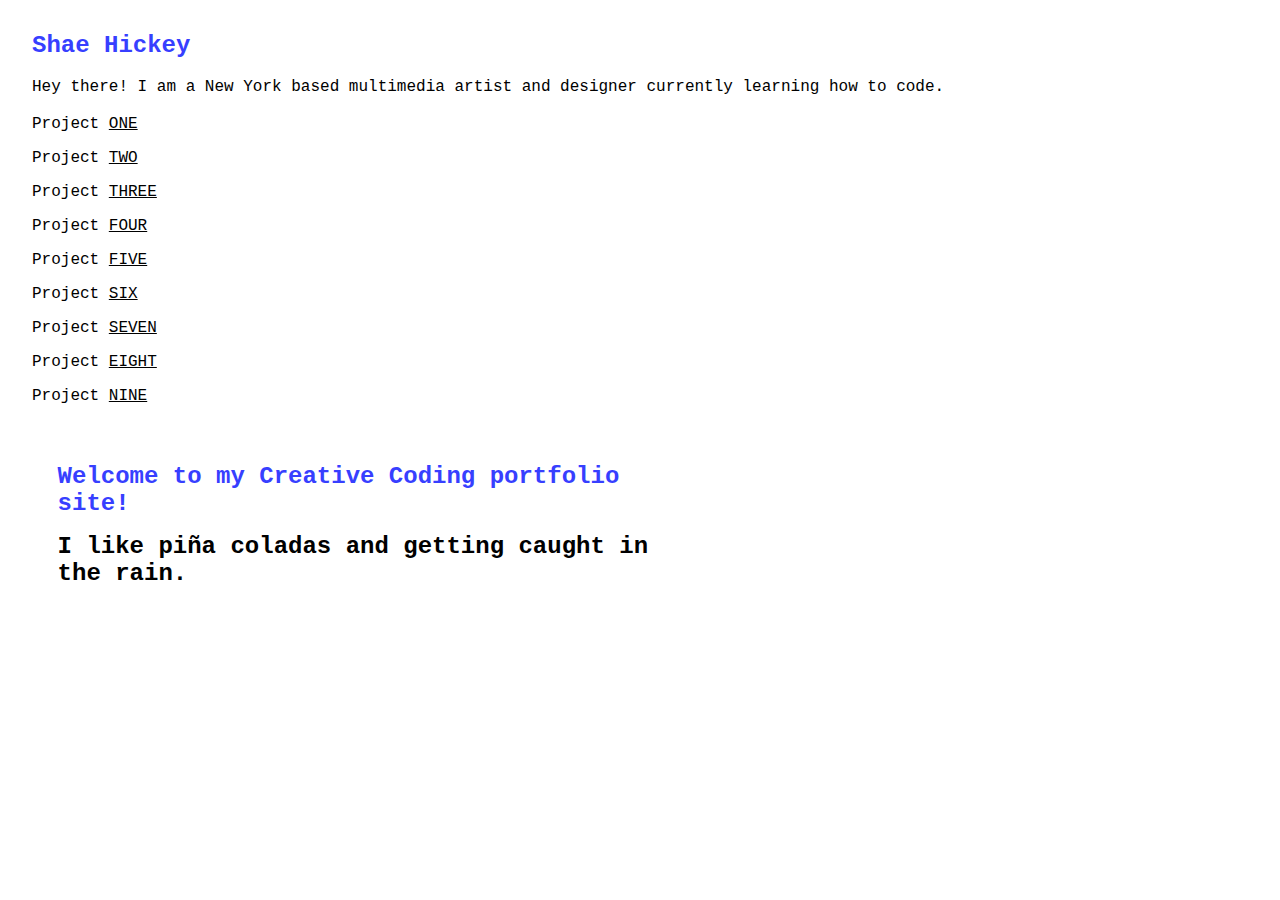
==== index.html @ 1f582928 "Update index.html" ====
<!DOCTYPE html>
<html lang="en">
  <head>
    <title> Shae Hickey's Creative Coding Portfolio</title>
    <meta charset="utf-8" />
    <meta http-equiv="X-UA-Compatible" content="IE=edge" />
    <meta name="viewport" content="width=device-width, initial-scale=1" />

    <!-- import the webpage's stylesheet -->
    <link rel="stylesheet" href="style.css" />

    <!-- import the webpage's javascript file -->
    <script src="/script.js" defer></script>

  </head>
  <body>
    
<!-- navigation menu -->
    <nav>
      <h1>Shae Hickey</h1>
      <p>Hey there! I am a New York based multimedia artist and designer currently learning how to code. </p>
      <ul>
        <li>Project <a href="p1.html">ONE</a></li>
        <li>Project <a href="p2.html">TWO</a></li>
        <li>Project <a href="p3.html">THREE</a></li>
        <li>Project <a href="p4.html">FOUR</a></li>
        <li>Project <a href="p5.html">FIVE</a></li>
        <li>Project <a href="p6.html">SIX</a></li>
        <li>Project <a href="p7.html">SEVEN</a></li>
        <li>Project <a href="p8.html">EIGHT</a></li>
        <li>Project <a href="p9.html">NINE</a></li>
      </ul>
    </nav>
    
<!-- main content -->
    <div class="content">
      <h1>
        Welcome to my Creative Coding portfolio site!
      </h1>
      <h2 class="special-h2">
        I like piña coladas and getting caught in the rain.
      </h2>
    </div>
  </body>
</html>
---- style.css ----
/* CSS files add styling rules to your content */

body {
  font-family: 'Chivo Mono', monospace;
  margin: 2em;
  width: 100%;
  height: 100%;
}

h1 {
  color: #373fff;
  font-size: 18pt;
}
.special-h2{
  margin-top:0;
}
h2 {
  font-size: 18pt;
/*   margin-top:0; */
}

button {
  font-family: 'Chivo Mono', monospace;
  background-color: black;
  border: none;
  color: white;
  padding: 10px 10px;
  width: 100%;
  /*   text-align: center; */
  text-decoration: none;
  display: inline-block;
  font-size: 16px;
  margin: 30px 2px;
  cursor: pointer;
}

p {
  font-size: 12pt;
  line-height: 18pt;
}

.left {
  width: 15%;
  padding: 1% 1% 1% 0;
  float: left;
  display: inline-block;
  /*   background-color: red; */
}

.center {
  width: 15%;
  padding: 1%;
  float: left;
  display: inline-block;
}

.right {
  width: 60%;
  padding: 1%;
  float: left;
  display: inline-block;
}

.nav {
  padding: 2%;
  width: 26%;
  height: 100%;
  display: inline-block;
  float: left;
  /*     background-color:red; */
}

.content {
  padding: 2%;
  width: 50%;
  display: inline-block;
  float: left;
  /*   background-color:yellow; */
}

ul {
  margin: 0;
  padding: 0;
}

li {
  font-size: 12pt;
  list-style-type: none;
  padding-bottom: 1em;
}

li.bullet {
  list-style-type: "- ";
  margin: 1%;
  padding: 0;
}

li.bullet a {
  color: blue;
}

li a {
  color: black;
  /*   text-decoration: none; */
}

iframe {
  margin: 0;
  padding: 0;
  border: none;
  width: 100%;
  /*   height: 400px; */
  display: inline-block;
  float: left;
  margin-bottom: 2%;
}

.full-width-box {
  width: 100%;
  margin-bottom: 2%;
  display: inline-block;
  float: left;
}

img {
  height: 400px;
  display: inline-block;
  float: left;
  margin-bottom: 2%;
  margin-right: 2%;
}

body .gist .gist-file {
  margin-bottom: 0;
  border: 1px dashed #adb5bd;
  border-radius: 0;
}

body .gist .gist-data {
  border-bottom: none;
  border-radius: 0;
  background-color: #f1f3f5;
}

body .gist .blob-wrapper {
  border-radius: 0;
}

body .gist .highlight {
  background-color: transparent;
  font-family: 'Chivo Mono', monospace;
  font-size: 14px;
}

body .gist .highlight td {
  padding: 5px 15px !important;
  line-height: 1;
  font-family: inherit;
  font-size: inherit;
}

body .gist tr:first-child td {
  padding-top: 15px !important;
}

body .gist tr:last-child td {
  padding-bottom: 15px !important;
}

body .gist .blob-num {
  color: #ced4da;
  background-color: #495057;
  pointer-events: none;
}

body .gist .gist-meta {
  display: none;
}

.nav-link {
  font-size: 18px;
  line-height: 27px;
  cursor: pointer;
}
.nav-link a,
.nav-link a:visited {
  color: black;
  text-decoration: none;
}

#toggle {
  display: none;
}

@media only screen and (max-width: 600px) {
  body {
    font-family: 'Chivo Mono', monospace;
    margin: 1%;
    width: 98%;
    height: 100%;
  }
  .nav {
    width: 100%;
  }
  .content {
    width: 100%;
    float: left;
  }

  img {
    width: 100%;
    height: auto;
  }
}

.myBox {
  /*   background: red; */

  padding-left: 10px;
  padding-right: 10px;
  padding-top: 10px;
  padding-bottom: 10px;

  margin-left: 10px;
  margin-right: 10px;
  margin-top: 10px;
  margin-bottom: 10px;

  border: 1px solid black;
}

.fullwidth {
  width: 100%;
  float: left;
}

.nav{
  display: none;
}
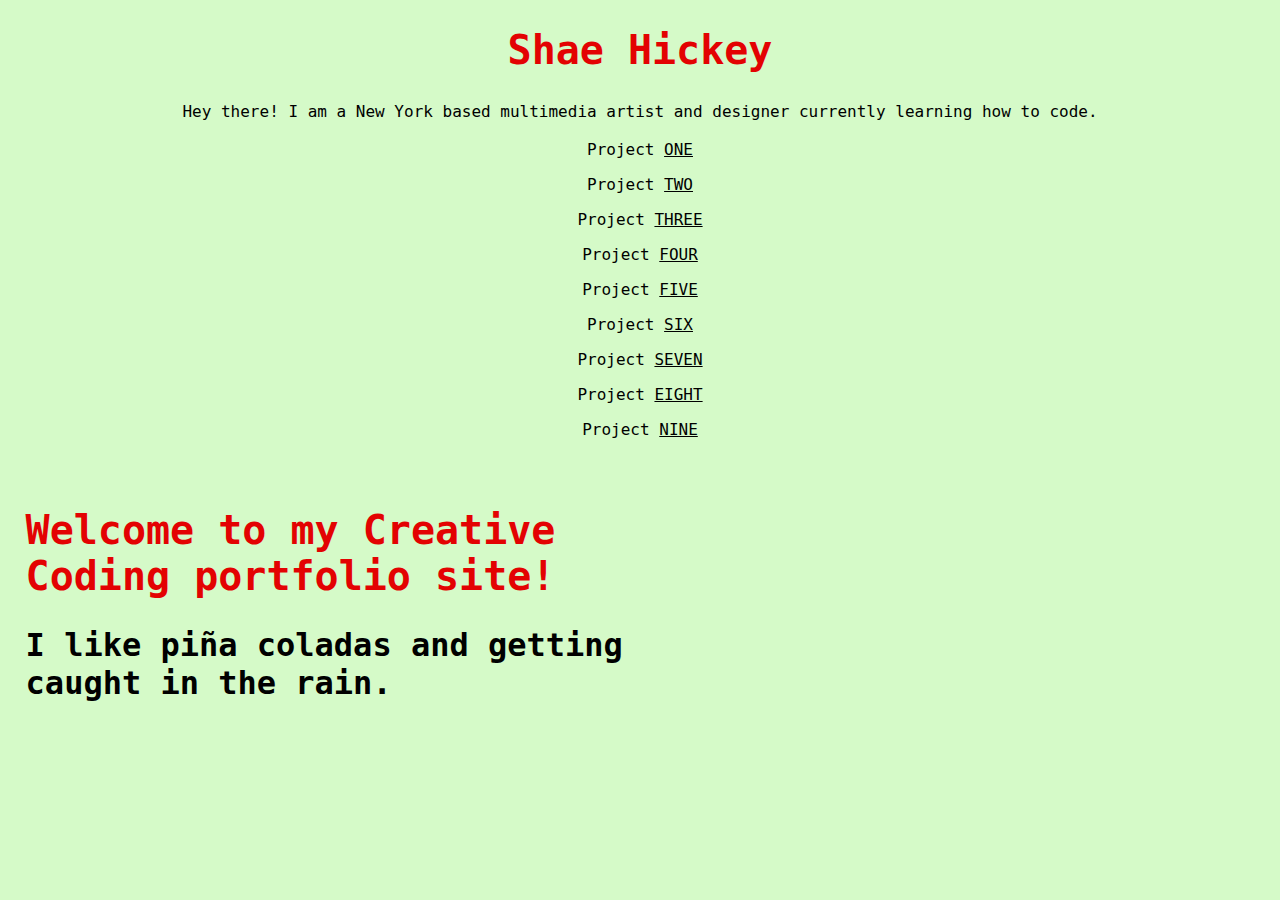
==== commit dffdc7c5: "Update index.html" ====
--- a/index.html
+++ b/index.html
@@ -17,8 +17,8 @@
     
 <!-- navigation menu -->
     <nav>
-      <h1>Shae Hickey</h1>
-      <p>Hey there! I am a New York based multimedia artist and designer currently learning how to code. </p>
+      <center><h1>Shae Hickey</h1></center>
+      <center><p>Hey there! I am a New York based multimedia artist and designer currently learning how to code. </p><center>
       <ul>
         <li>Project <a href="p1.html">ONE</a></li>
         <li>Project <a href="p2.html">TWO</a></li>
--- a/style.css
+++ b/style.css
@@ -2,20 +2,22 @@
 
 body {
   font-family: 'Chivo Mono', monospace;
-  margin: 2em;
+  margin: auto;
   width: 100%;
   height: 100%;
+  background-color: #d5fac8; 
+  cursor: url('egg_alt_FILL0_wght400_GRAD0_opsz24.png'), auto;
 }
 
 h1 {
-  color: #373fff;
-  font-size: 18pt;
+  color: #e30202;
+  font-size: 30pt;
 }
 .special-h2{
   margin-top:0;
 }
 h2 {
-  font-size: 18pt;
+  font-size: 24pt;
 /*   margin-top:0; */
 }
 
@@ -132,14 +134,14 @@
 
 body .gist .gist-file {
   margin-bottom: 0;
-  border: 1px dashed #adb5bd;
+  border: 1px dashed #d5fac8;
   border-radius: 0;
 }
 
 body .gist .gist-data {
   border-bottom: none;
   border-radius: 0;
-  background-color: #f1f3f5;
+  background-color: #d5fac8;
 }
 
 body .gist .blob-wrapper {
@@ -169,7 +171,7 @@
 
 body .gist .blob-num {
   color: #ced4da;
-  background-color: #495057;
+  background-color: #d5fac8;
   pointer-events: none;
 }
 
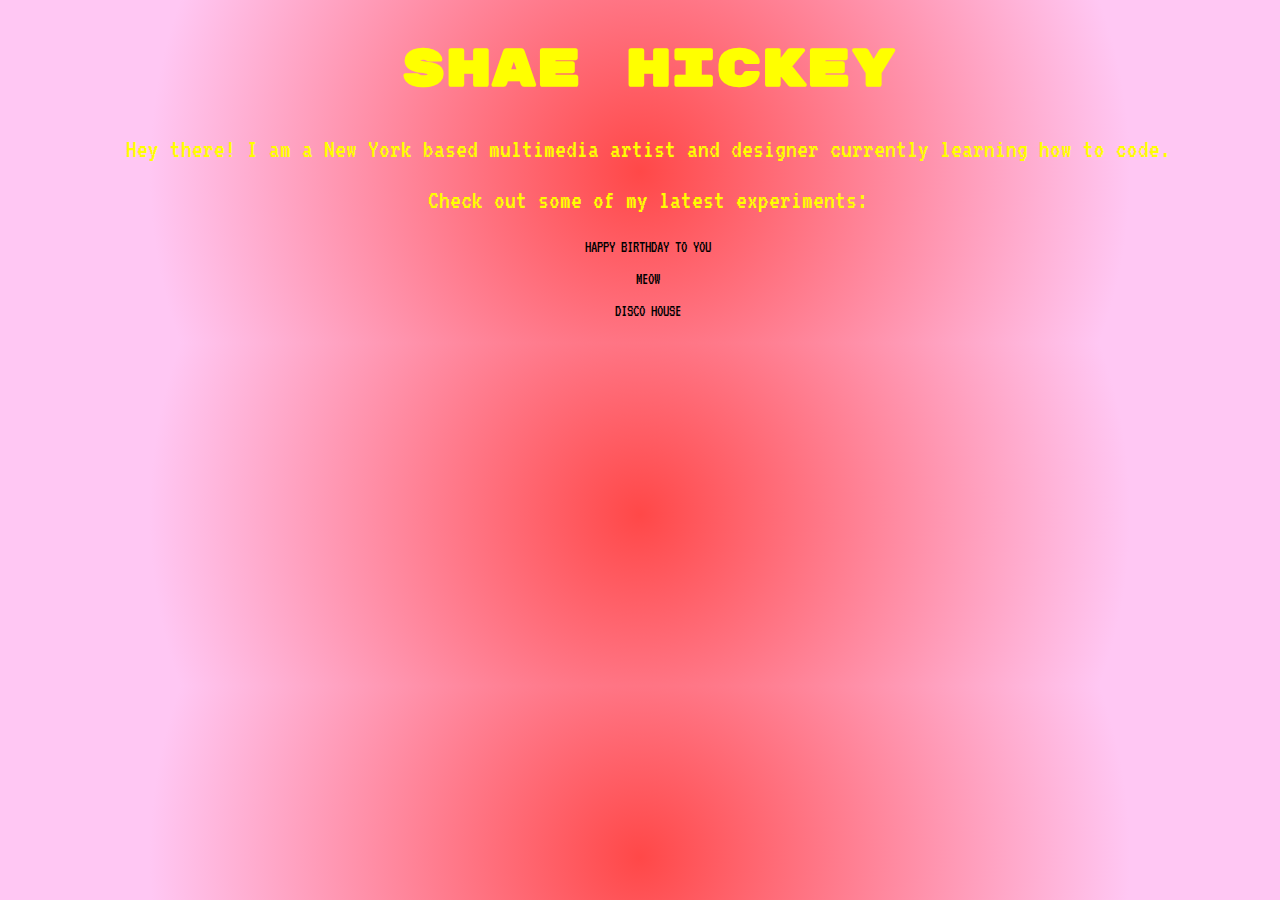
==== commit 9aa9f7e5: "Add files via upload" ====
--- a/index.html
+++ b/index.html
@@ -12,34 +12,42 @@
     <!-- import the webpage's javascript file -->
     <script src="/script.js" defer></script>
 
+<link rel="preconnect" href="https://fonts.googleapis.com">
+<link rel="preconnect" href="https://fonts.gstatic.com" crossorigin>
+<link href="https://fonts.googleapis.com/css2?family=Chivo+Mono:ital@1&family=Rubik+Mono+One&family=VT323&display=swap" rel="stylesheet">
+
+<style>
+  /* Define a custom cursor style */
+  body {
+    cursor: url('eggy.jpg'), auto;
+  }
+</style>
+
   </head>
   <body>
     
 <!-- navigation menu -->
     <nav>
-      <center><h1>Shae Hickey</h1></center>
+      <center><h1><a href="index.html">Shae Hickey</a></h1></center>
+
+
       <center><p>Hey there! I am a New York based multimedia artist and designer currently learning how to code. </p><center>
+       <p>Check out some of my latest experiments:</p>
+
       <ul>
-        <li>Project <a href="p1.html">ONE</a></li>
-        <li>Project <a href="p2.html">TWO</a></li>
-        <li>Project <a href="p3.html">THREE</a></li>
-        <li>Project <a href="p4.html">FOUR</a></li>
+        <li><a href="p1.html">HAPPY BIRTHDAY TO YOU</a></li>
+        <li><a href="p2.html">MEOW</a></li>
+        <li><a href="p3.html">DISCO HOUSE</a></li>
+ <!--        <li>Project <a href="p4.html">FOUR</a></li>
         <li>Project <a href="p5.html">FIVE</a></li>
         <li>Project <a href="p6.html">SIX</a></li>
         <li>Project <a href="p7.html">SEVEN</a></li>
         <li>Project <a href="p8.html">EIGHT</a></li>
-        <li>Project <a href="p9.html">NINE</a></li>
+        <li>Project <a href="p9.html">NINE</a></li> -->
       </ul>
     </nav>
-    
-<!-- main content -->
-    <div class="content">
-      <h1>
-        Welcome to my Creative Coding portfolio site!
-      </h1>
-      <h2 class="special-h2">
-        I like piña coladas and getting caught in the rain.
+
       </h2>
     </div>
   </body>
-</html>
+</html>--- a/style.css
+++ b/style.css
@@ -1,28 +1,39 @@
 /* CSS files add styling rules to your content */
 
 body {
+font-family: 'Chivo Mono', monospace;
+font-family: 'Rubik Mono One', sans-serif;
+font-family: 'VT323', monospace;
+  width: 100%;
+  height: 100%;
+  background: rgb(255,72,72);
+  background: radial-gradient(circle, rgba(255,72,72,1) 0%, rgba(255,199,243,1) 74%);
+  text-align: center;
+  cursor: url('eggy.png'), auto;
+}
+
+h1 {
+  color: #FFFF00;
+  font-size: 40pt;
+  text-align: center;
   font-family: 'Chivo Mono', monospace;
-  margin: auto;
-  width: 100%;
-  height: 100%;
-  background-color: #d5fac8; 
-  cursor: url('egg_alt_FILL0_wght400_GRAD0_opsz24.png'), auto;
-}
-
-h1 {
-  color: #e30202;
-  font-size: 30pt;
+  font-family: 'Rubik Mono One', sans-serif;
 }
 .special-h2{
   margin-top:0;
+   text-align: center;
 }
 h2 {
   font-size: 24pt;
+  text-align: center;
+  color: #FFFF00;
+  font-family: 'VT323', monospace;
 /*   margin-top:0; */
 }
 
 button {
   font-family: 'Chivo Mono', monospace;
+  font-family: 'Rubik Mono One', sans-serif;
   background-color: black;
   border: none;
   color: white;
@@ -37,9 +48,28 @@
 }
 
 p {
-  font-size: 12pt;
+  font-size: 20pt;
   line-height: 18pt;
-}
+  text-align: center;
+  color: #FFFF00;
+  font-family: 'VT323', monospace;
+  
+}
+
+/* Remove underline and change link color */
+a {
+  text-decoration: none;
+  color: #FFFF00; /* Default link color */
+}
+
+/* Change link color on hover */
+a:hover {
+  color: #FF0000; /* Hover link color */
+}
+
+
+
+
 
 .left {
   width: 15%;
@@ -52,14 +82,16 @@
 .center {
   width: 15%;
   padding: 1%;
-  float: left;
+  display: block;
+  margin-left: auto;
+  margin-right: auto;
   display: inline-block;
 }
 
 .right {
   width: 60%;
   padding: 1%;
-  float: left;
+  float: right;
   display: inline-block;
 }
 
@@ -68,7 +100,8 @@
   width: 26%;
   height: 100%;
   display: inline-block;
-  float: left;
+  margin-left: auto;
+  margin-right: auto;
   /*     background-color:red; */
 }
 
@@ -76,7 +109,8 @@
   padding: 2%;
   width: 50%;
   display: inline-block;
-  float: left;
+  margin-left: auto;
+  margin-right: auto;
   /*   background-color:yellow; */
 }
 
@@ -113,7 +147,7 @@
   width: 100%;
   /*   height: 400px; */
   display: inline-block;
-  float: left;
+  margin: auto;
   margin-bottom: 2%;
 }
 
@@ -121,13 +155,13 @@
   width: 100%;
   margin-bottom: 2%;
   display: inline-block;
-  float: left;
+  margin: auto;
 }
 
 img {
   height: 400px;
   display: inline-block;
-  float: left;
+  margin: auto;
   margin-bottom: 2%;
   margin-right: 2%;
 }
@@ -238,4 +272,4 @@
 
 .nav{
   display: none;
-}
+}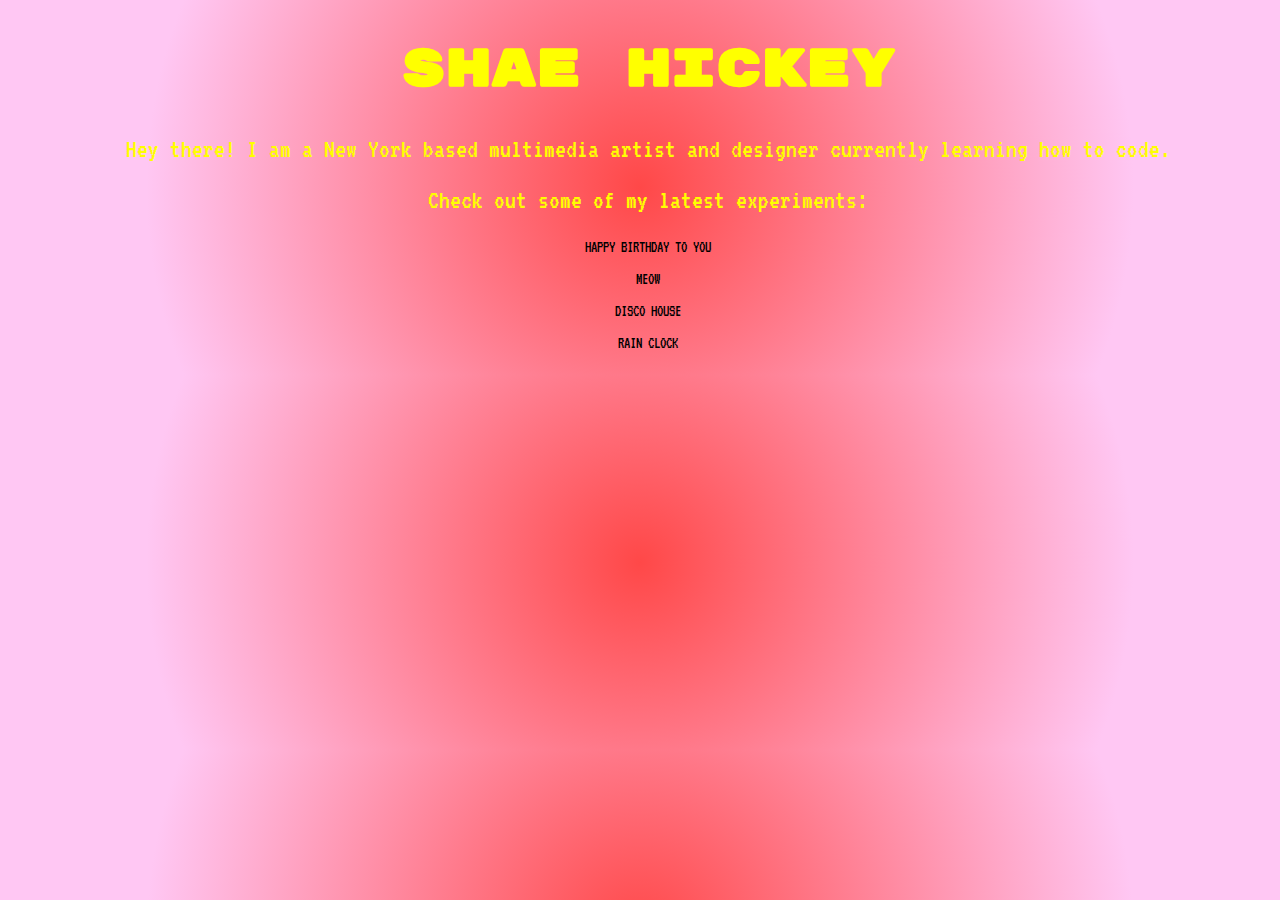
==== commit 5b00089d: "Add files via upload" ====
--- a/index.html
+++ b/index.html
@@ -38,8 +38,8 @@
         <li><a href="p1.html">HAPPY BIRTHDAY TO YOU</a></li>
         <li><a href="p2.html">MEOW</a></li>
         <li><a href="p3.html">DISCO HOUSE</a></li>
- <!--        <li>Project <a href="p4.html">FOUR</a></li>
-        <li>Project <a href="p5.html">FIVE</a></li>
+       <li><a href="p4.html">RAIN CLOCK</a></li>
+        <!--  <li>Project <a href="p5.html">FIVE</a></li>
         <li>Project <a href="p6.html">SIX</a></li>
         <li>Project <a href="p7.html">SEVEN</a></li>
         <li>Project <a href="p8.html">EIGHT</a></li>
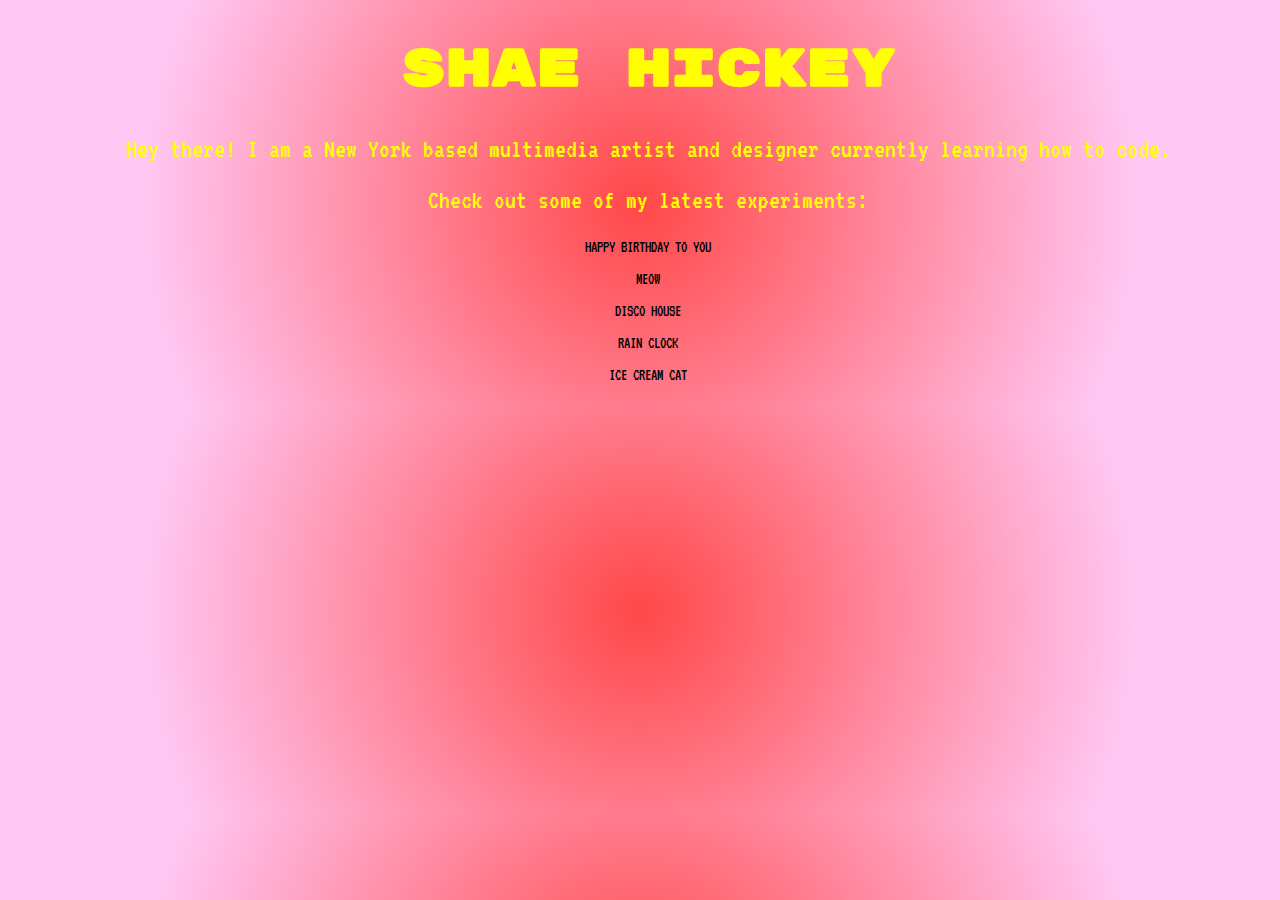
==== commit 06ca009d: "Add files via upload" ====
--- a/index.html
+++ b/index.html
@@ -19,7 +19,7 @@
 <style>
   /* Define a custom cursor style */
   body {
-    cursor: url('eggy.jpg'), auto;
+    cursor: url('eggy.png'), auto;
   }
 </style>
 
@@ -39,8 +39,8 @@
         <li><a href="p2.html">MEOW</a></li>
         <li><a href="p3.html">DISCO HOUSE</a></li>
        <li><a href="p4.html">RAIN CLOCK</a></li>
-        <!--  <li>Project <a href="p5.html">FIVE</a></li>
-        <li>Project <a href="p6.html">SIX</a></li>
+        <li><a href="p5.html">ICE CREAM CAT</a></li>
+       <!--   <li>Project <a href="p6.html">SIX</a></li>
         <li>Project <a href="p7.html">SEVEN</a></li>
         <li>Project <a href="p8.html">EIGHT</a></li>
         <li>Project <a href="p9.html">NINE</a></li> -->
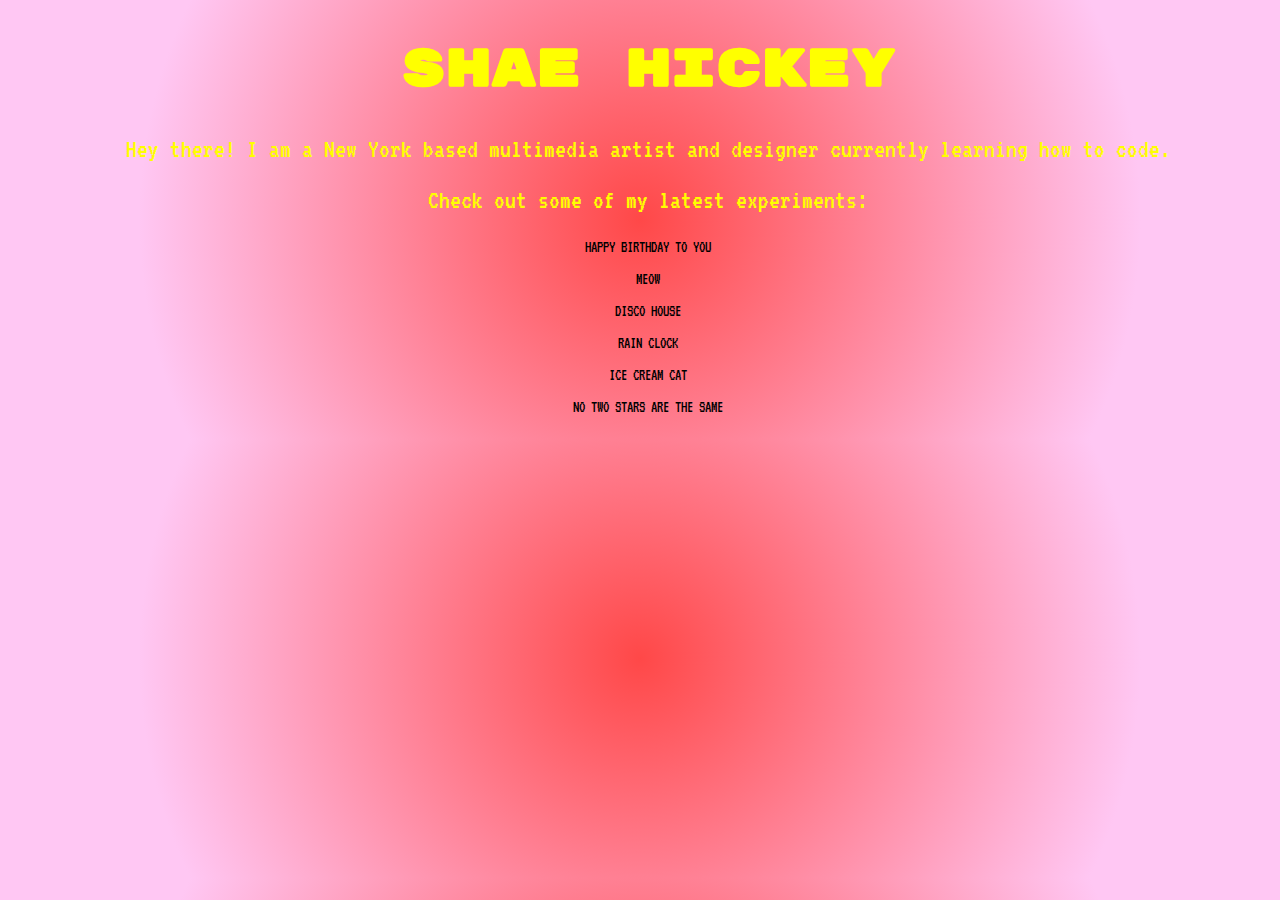
==== commit 89de54fc: "Add files via upload" ====
--- a/index.html
+++ b/index.html
@@ -40,8 +40,8 @@
         <li><a href="p3.html">DISCO HOUSE</a></li>
        <li><a href="p4.html">RAIN CLOCK</a></li>
         <li><a href="p5.html">ICE CREAM CAT</a></li>
-       <!--   <li>Project <a href="p6.html">SIX</a></li>
-        <li>Project <a href="p7.html">SEVEN</a></li>
+       <li><a href="p6.html">NO TWO STARS ARE THE SAME</a></li>
+       <!--    <li>Project <a href="p7.html">SEVEN</a></li>
         <li>Project <a href="p8.html">EIGHT</a></li>
         <li>Project <a href="p9.html">NINE</a></li> -->
       </ul>
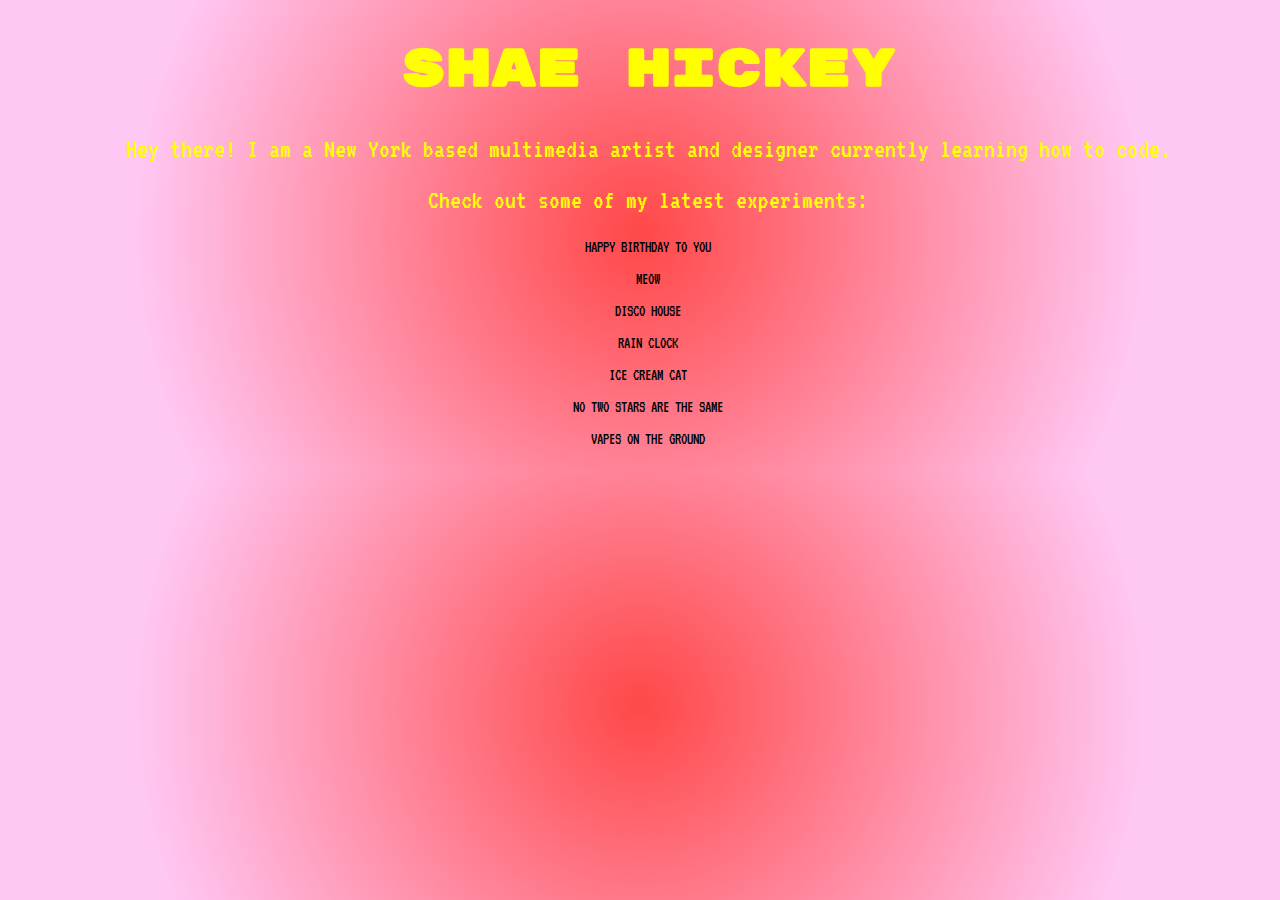
==== commit 14fabd75: "Add files via upload" ====
--- a/index.html
+++ b/index.html
@@ -41,8 +41,8 @@
        <li><a href="p4.html">RAIN CLOCK</a></li>
         <li><a href="p5.html">ICE CREAM CAT</a></li>
        <li><a href="p6.html">NO TWO STARS ARE THE SAME</a></li>
-       <!--    <li>Project <a href="p7.html">SEVEN</a></li>
-        <li>Project <a href="p8.html">EIGHT</a></li>
+       <li><a href="p7.html">VAPES ON THE GROUND</a></li>
+       <!--     <li>Project <a href="p8.html">EIGHT</a></li>
         <li>Project <a href="p9.html">NINE</a></li> -->
       </ul>
     </nav>
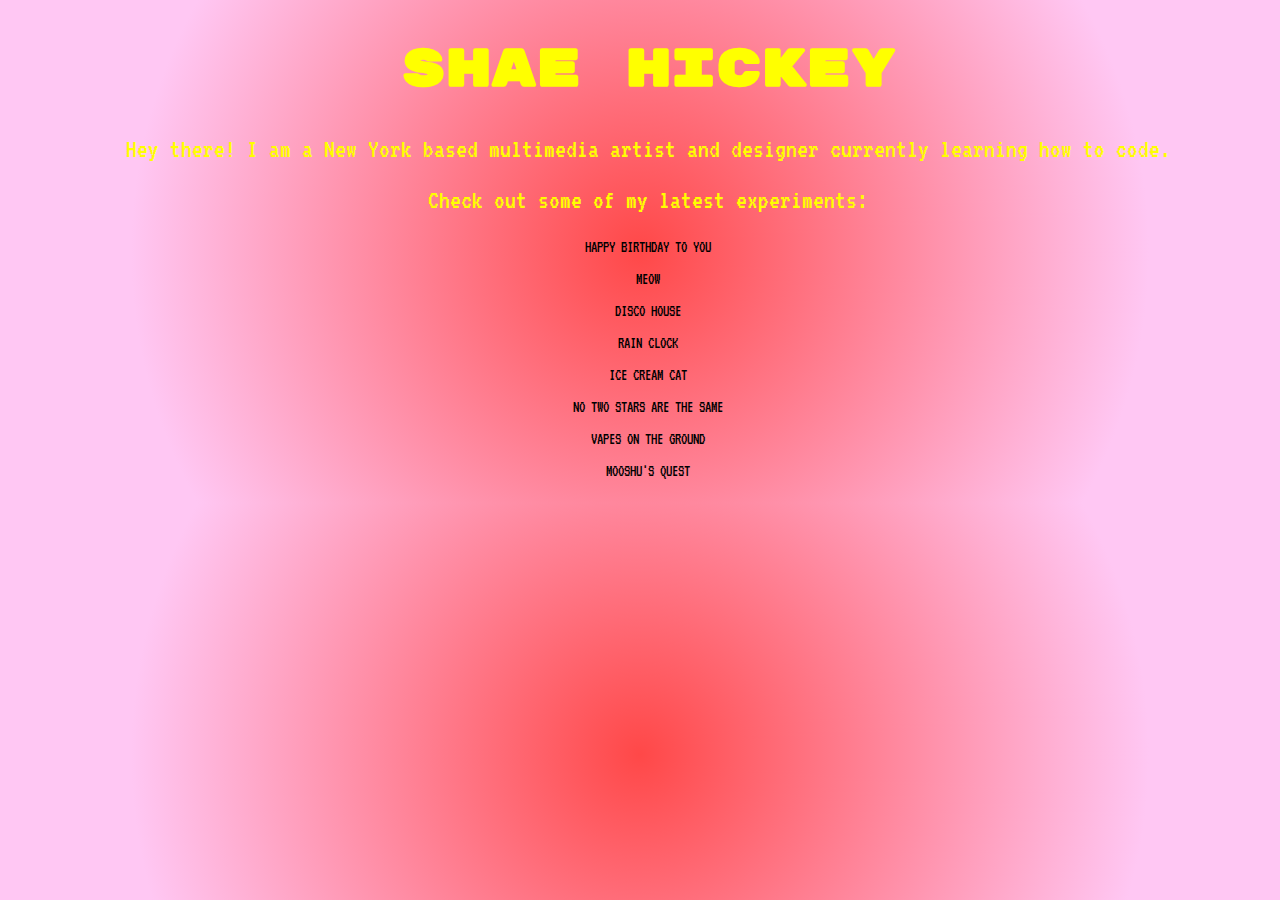
==== commit fb0c80a3: "Add files via upload" ====
--- a/index.html
+++ b/index.html
@@ -42,6 +42,7 @@
         <li><a href="p5.html">ICE CREAM CAT</a></li>
        <li><a href="p6.html">NO TWO STARS ARE THE SAME</a></li>
        <li><a href="p7.html">VAPES ON THE GROUND</a></li>
+       <li><a href="p8.html">MOOSHU'S QUEST</a></li>
        <!--     <li>Project <a href="p8.html">EIGHT</a></li>
         <li>Project <a href="p9.html">NINE</a></li> -->
       </ul>
